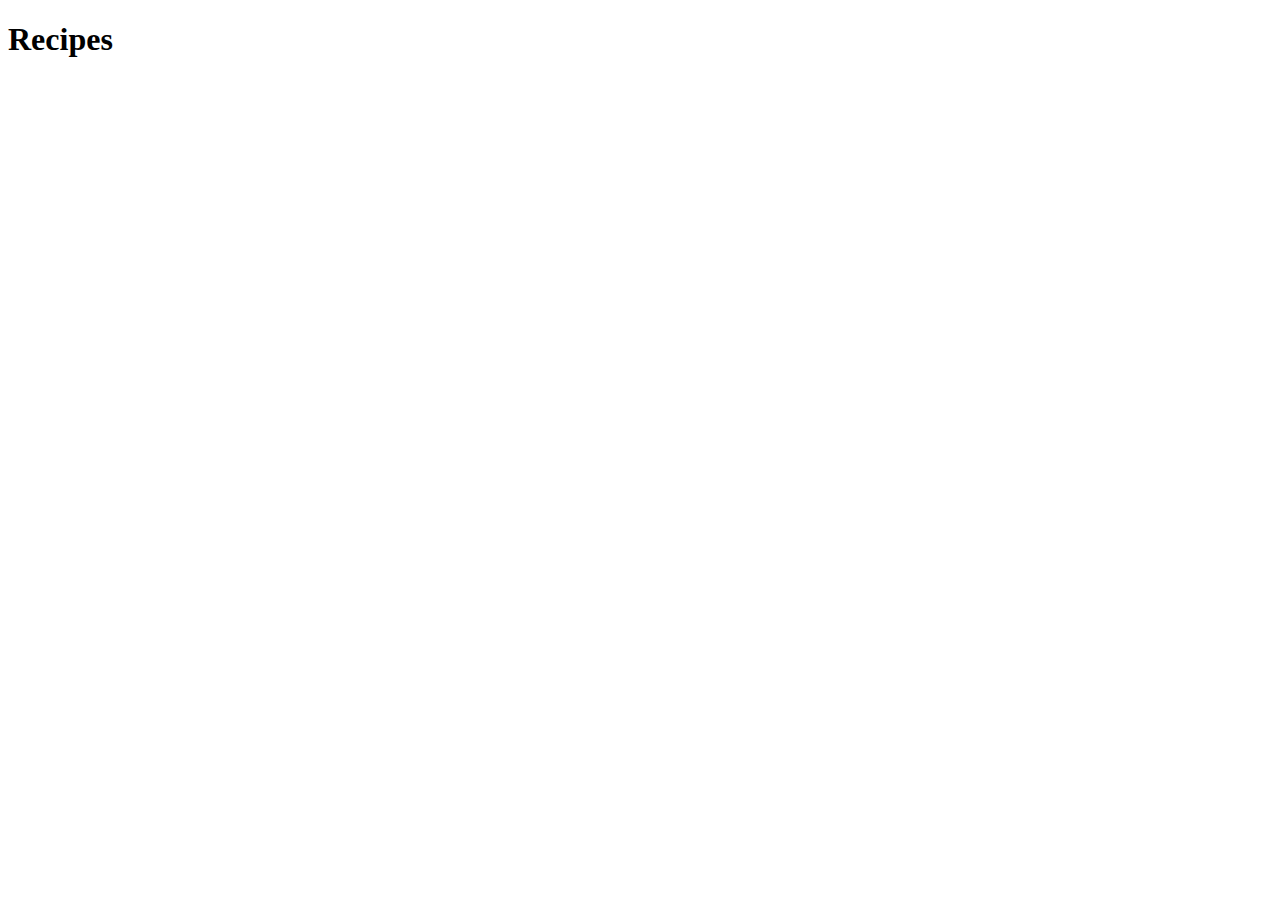
==== index.html @ 477f499e "Creat index.html" ====
<!DOCTYPE html>
<html lang="en">
<head>
    <meta charset="UTF-8">
    <meta http-equiv="X-UA-Compatible" content="IE=edge">
    <meta name="viewport" content="width=device-width, initial-scale=1.0">
    <title>Recipes</title>
</head>
<body>
    <h1>Recipes</h1>
</body>
</html>
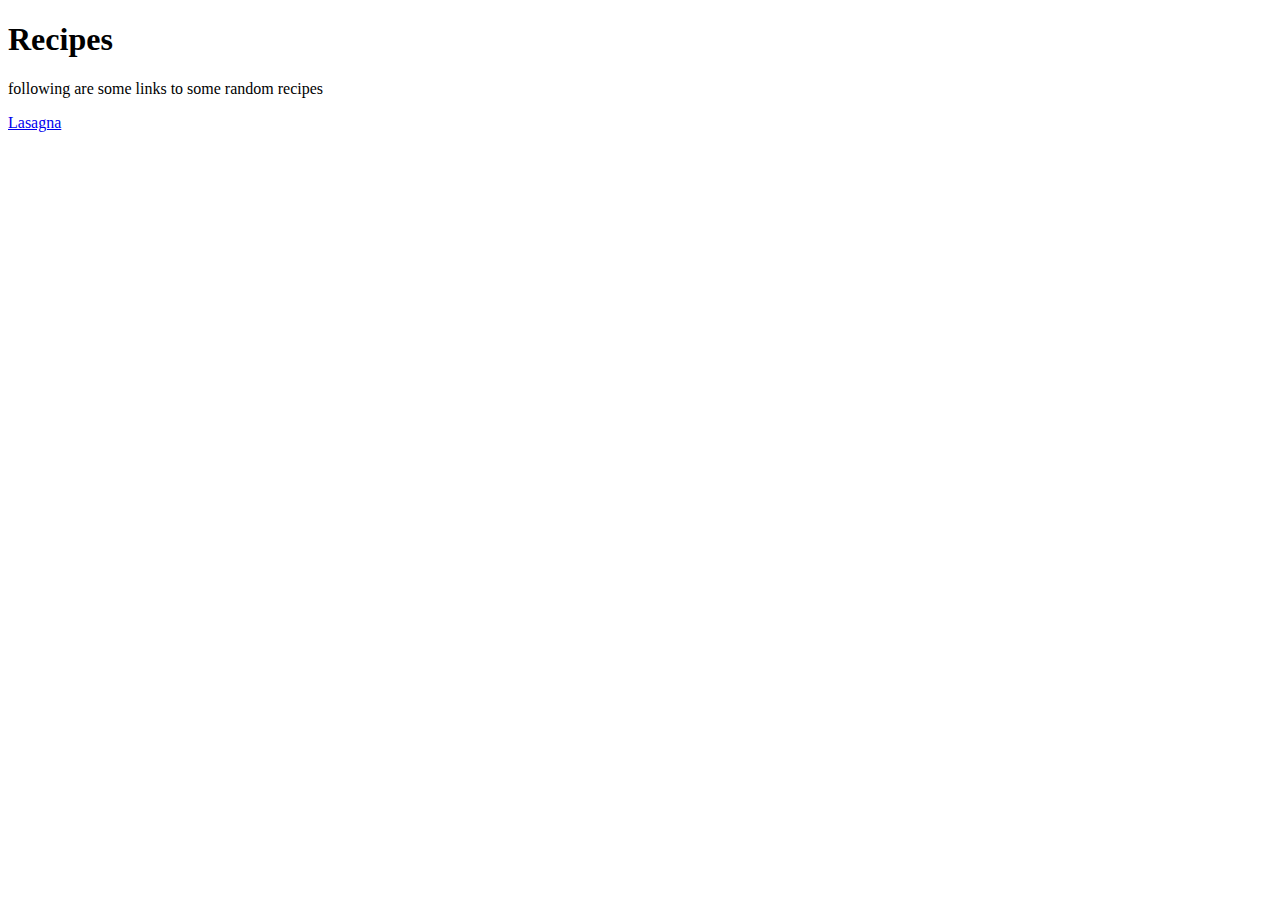
==== commit 8d11befe: "Add the recipe of lasagna in lasagna.html" ====
--- a/index.html
+++ b/index.html
@@ -8,5 +8,7 @@
 </head>
 <body>
     <h1>Recipes</h1>
+    <p>following are some links to some random recipes</p>
+    <a href="./recipes/lasagna.html">Lasagna</a>
 </body>
 </html>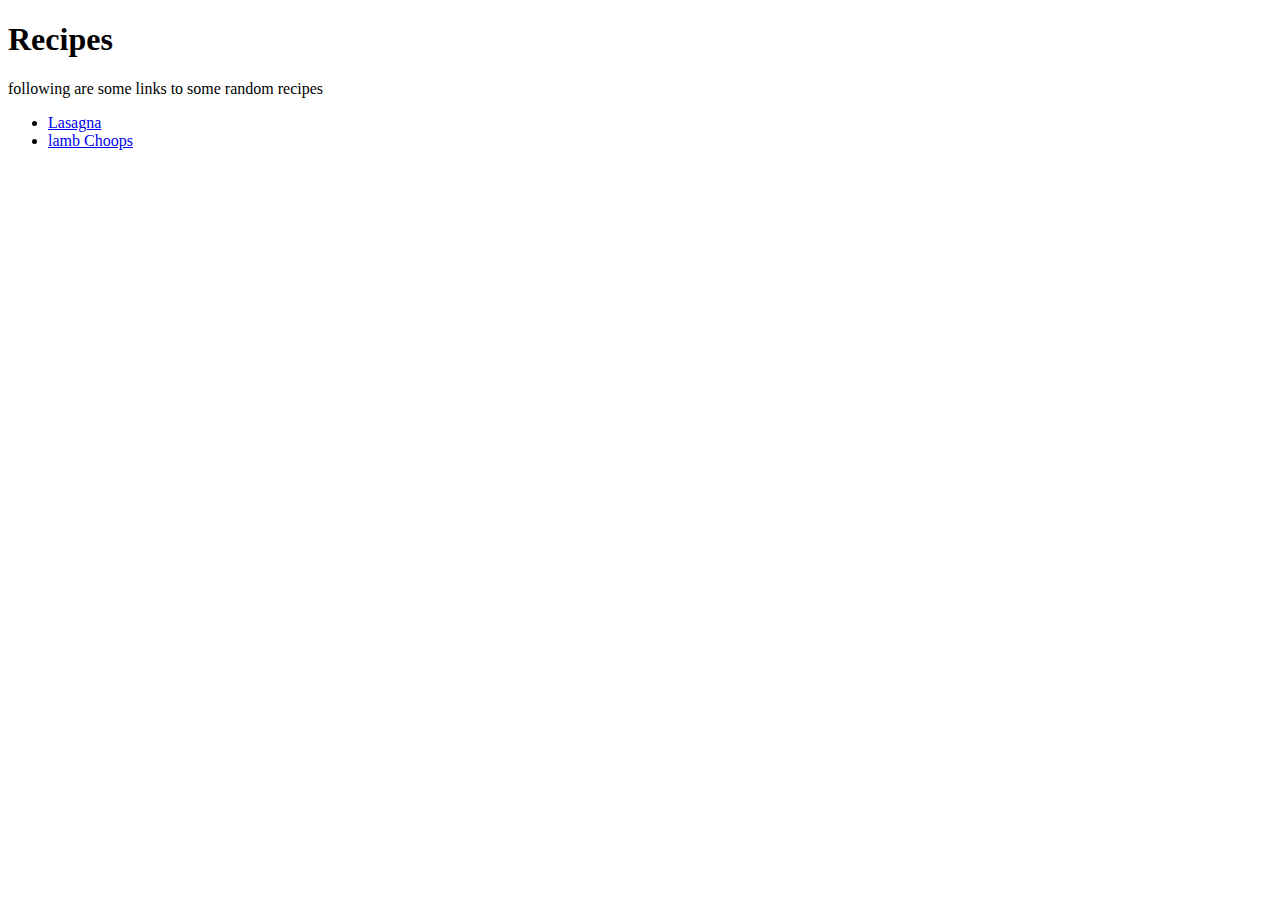
==== commit adf3ea9b: "Add recipe in lamb-choops.html" ====
--- a/index.html
+++ b/index.html
@@ -9,6 +9,9 @@
 <body>
     <h1>Recipes</h1>
     <p>following are some links to some random recipes</p>
-    <a href="./recipes/lasagna.html">Lasagna</a>
+    <ul>
+    <li><a href="./recipes/lasagna.html">Lasagna</a></li>
+    <li><a href="./recipes/lamb-choops.html">lamb Choops</a></li>
+    </ul>
 </body>
 </html>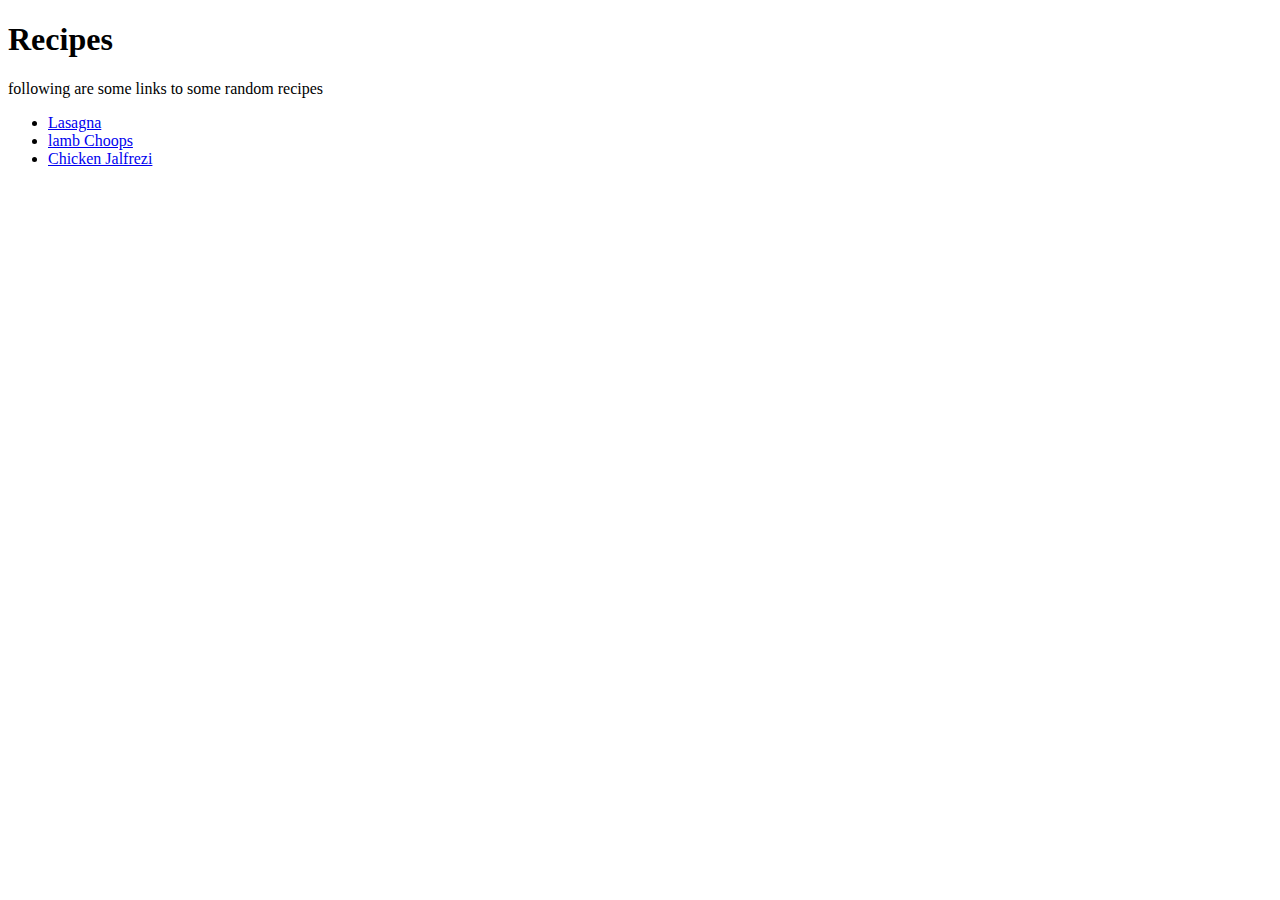
==== commit 0e6a0080: "Add recpipe in chicken-jalfrezi.html and add ancor tag for it in index.html" ====
--- a/index.html
+++ b/index.html
@@ -12,6 +12,7 @@
     <ul>
     <li><a href="./recipes/lasagna.html">Lasagna</a></li>
     <li><a href="./recipes/lamb-choops.html">lamb Choops</a></li>
+    <li><a href="./recipes/chicken-jalfrezi.html">Chicken Jalfrezi</a></li>
     </ul>
 </body>
 </html>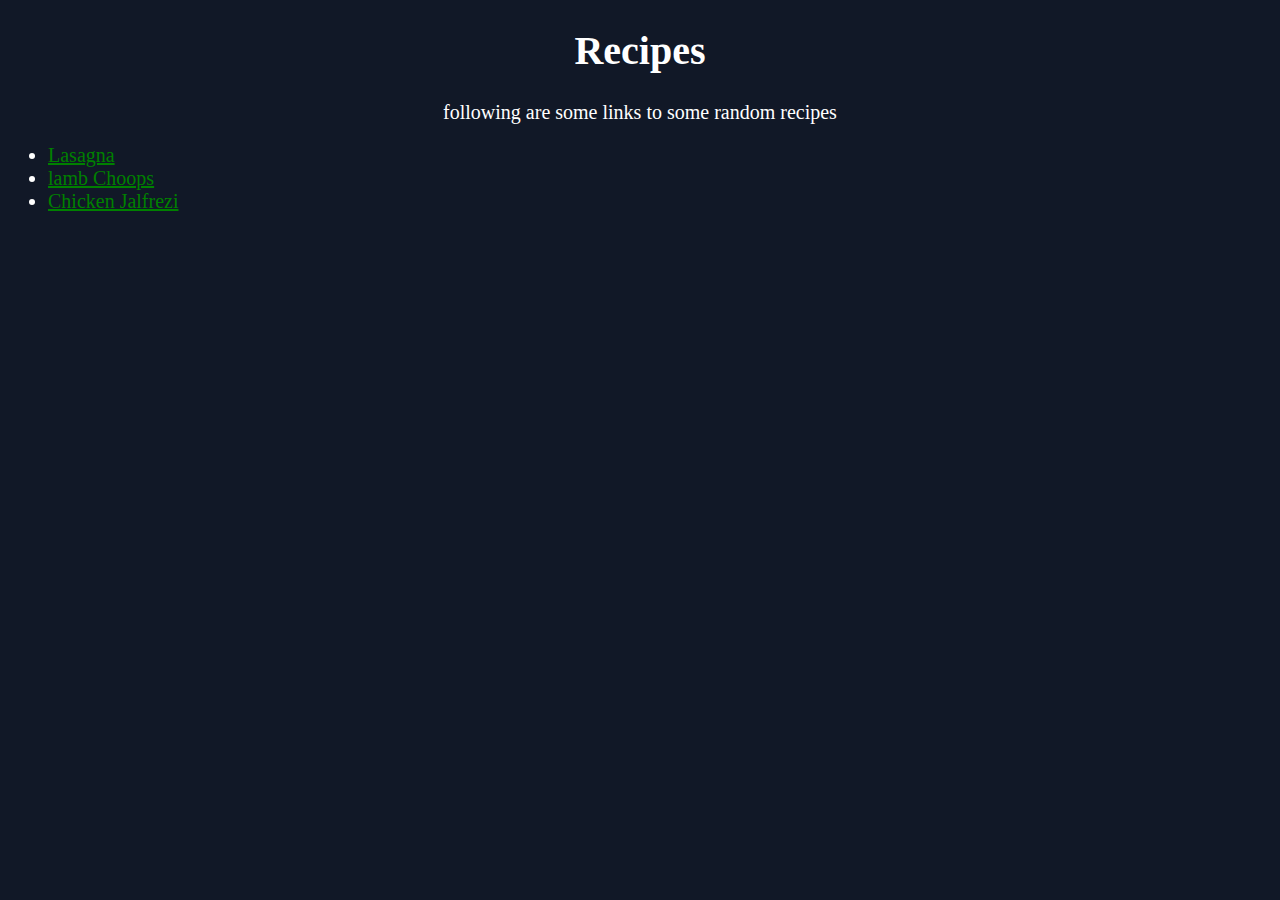
==== commit 4b16ae92: "Add css in style.css and close lists in divs" ====
--- a/index.html
+++ b/index.html
@@ -4,15 +4,19 @@
     <meta charset="UTF-8">
     <meta http-equiv="X-UA-Compatible" content="IE=edge">
     <meta name="viewport" content="width=device-width, initial-scale=1.0">
+    <link rel="stylesheet" href="styles/style.css">
     <title>Recipes</title>
 </head>
-<body>
-    <h1>Recipes</h1>
-    <p>following are some links to some random recipes</p>
-    <ul>
-    <li><a href="./recipes/lasagna.html">Lasagna</a></li>
-    <li><a href="./recipes/lamb-choops.html">lamb Choops</a></li>
-    <li><a href="./recipes/chicken-jalfrezi.html">Chicken Jalfrezi</a></li>
-    </ul>
+
+<body >
+<h1>Recipes</h1>
+<p>following are some links to some random recipes</p>
+    <div>
+        <ul>
+            <li><a href="./recipes/lasagna.html">Lasagna</a></li>
+            <li><a href="./recipes/lamb-choops.html">lamb Choops</a></li>
+            <li><a href="./recipes/chicken-jalfrezi.html">Chicken Jalfrezi</a></li>
+        </ul>
+    </div>
 </body>
 </html>--- a/styles/style.css
+++ b/styles/style.css
@@ -0,0 +1,31 @@
+
+body
+{
+    background-color:  #111827;
+    color: white;
+    text-align: center;
+    font-size: 20px;
+}
+
+.image
+{
+    align-items: center;
+    width: 500px;
+    height: auto;
+}
+div 
+{
+    text-align: left;
+    
+}
+
+a
+{
+
+    color: green;
+}
+.lists
+{
+    display: table;
+    margin: auto;
+}